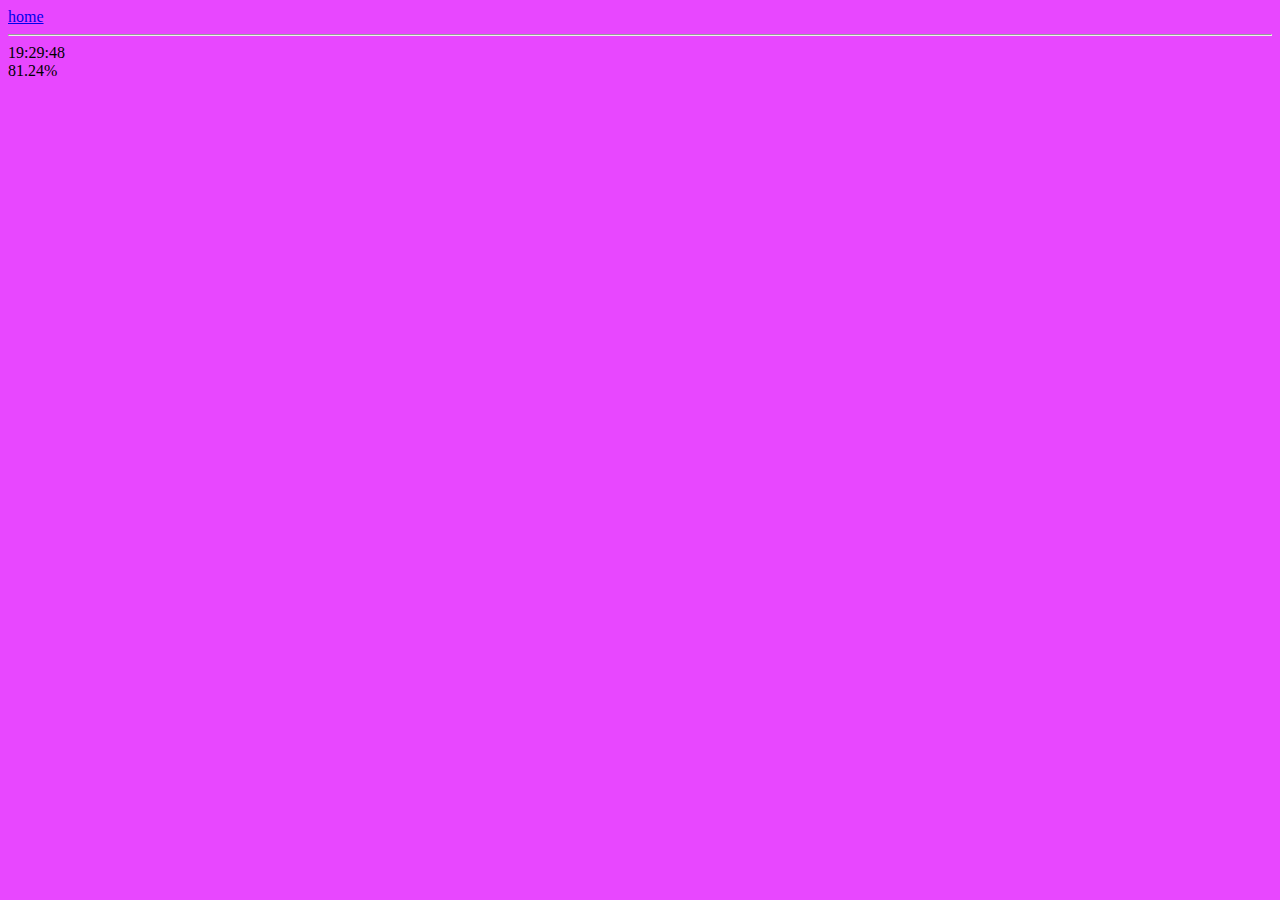
==== Clock/index.html @ f13941b6 "color clock" ====
<!DOCTYPE html>
<html lang="en">
    <head>
      <title>Clock Map</title>
      <script src="Clock.js"></script>
    </head>
    <body>
        <a href="/">home</a>
        <hr>
        <span id="clock">time goes here</span>
        <br>
        <span id="fracClock">fraction goes here</span>
    </body>
</html>
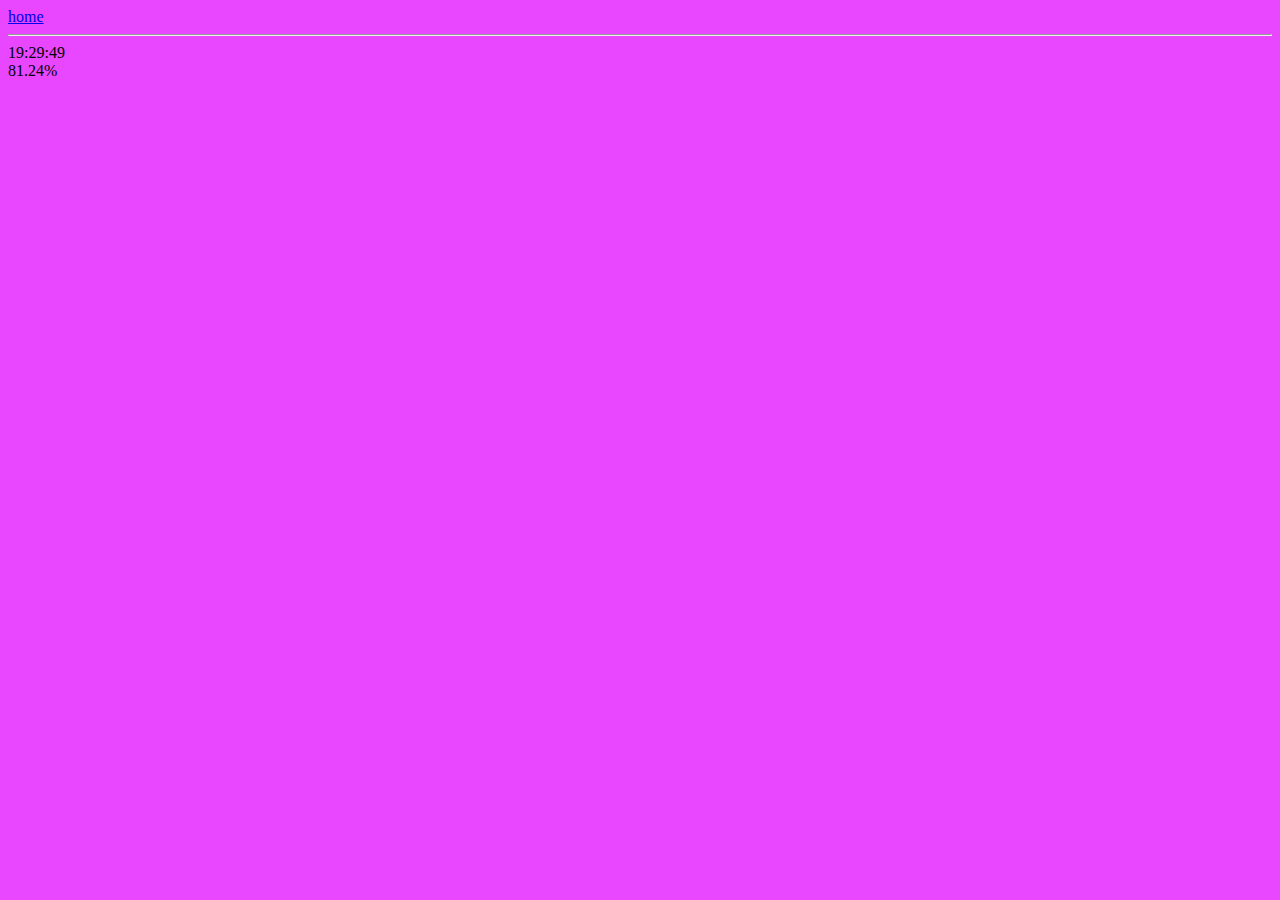
==== commit 8e38ca75: "fix title and link" ====
--- a/Clock/index.html
+++ b/Clock/index.html
@@ -1,7 +1,7 @@
 <!DOCTYPE html>
 <html lang="en">
     <head>
-      <title>Clock Map</title>
+      <title>Color Clock</title>
       <script src="Clock.js"></script>
     </head>
     <body>
